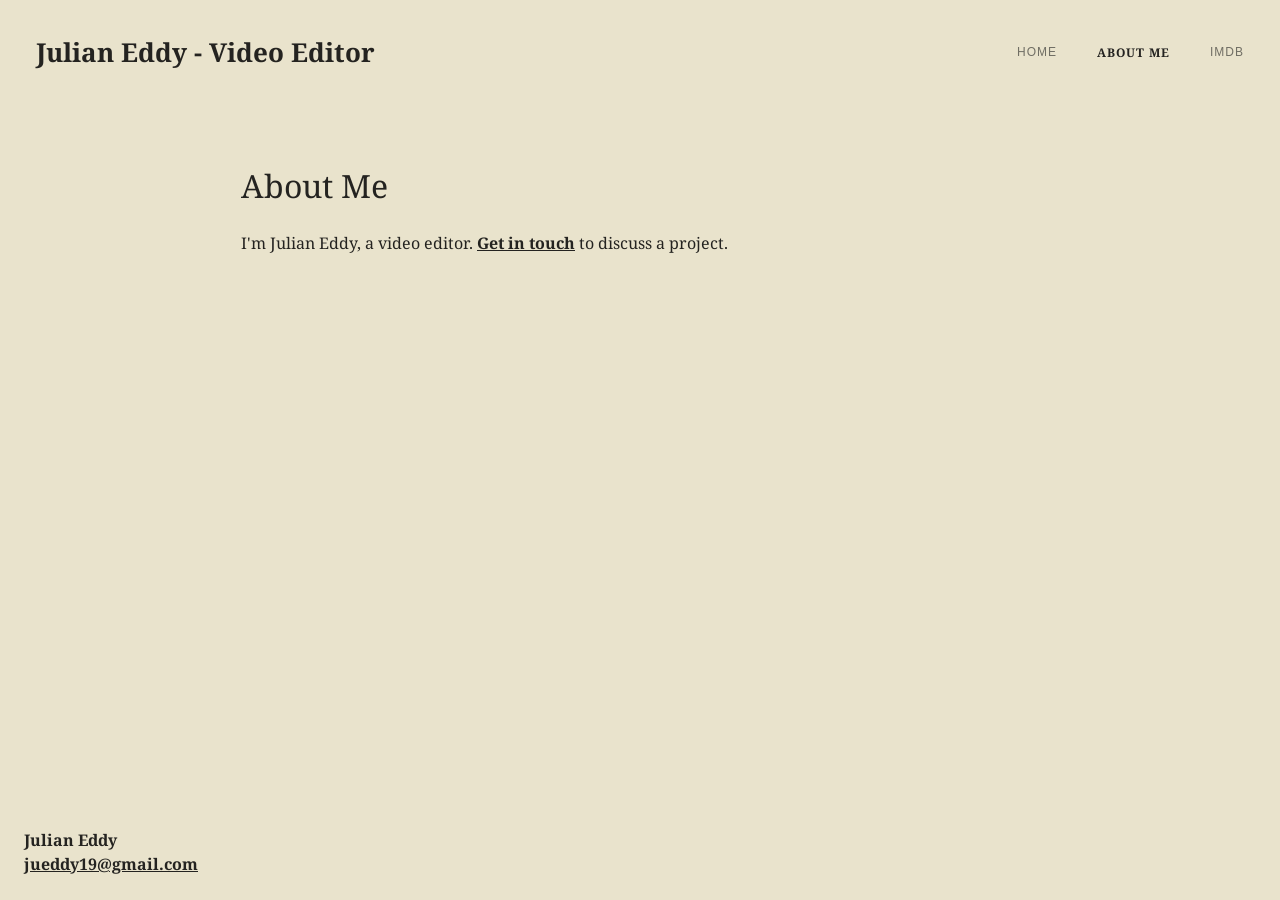
==== about me.html @ 61761f18 "added information for the sites and a new about me site" ====
<!DOCTYPE html>
<html lang="en">
<head>
	<meta charset="UTF-8">
	<meta name="viewport" content="width=device-width, initial-scale=1.0">
	<title>About Me | Julian Eddy</title>
	<link rel="preconnect" href="https://fonts.googleapis.com">
	<link rel="preconnect" href="https://fonts.gstatic.com" crossorigin>
	<link href="https://fonts.googleapis.com/css2?family=Droid+Serif:wght@400;700&display=swap" rel="stylesheet">
	<style>
		:root {
			color-scheme: light;
			font-family: 'Droid Serif', serif;
			color: #242320;
			background: #e9e3cc;
		}

		* {
			box-sizing: border-box;
		}

		body {
			margin: 0;
			min-height: 100vh;
			display: flex;
			flex-direction: column;
		}

		.site-header {
			width: 100%;
			min-height: 104px;
			padding: 24px 36px;
			display: flex;
			align-items: center;
			justify-content: space-between;
			gap: 24px;
			color: #242320;
		}

		.site-title {
			color: inherit;
			font-family: 'Droid Serif', serif;
			font-size: 26px;
			font-weight: 700;
			text-decoration: none;
		}

		.site-nav {
			display: flex;
			align-items: center;
			gap: 40px;
		}

		.site-nav a {
			color: #706e64;
			font-family: Arial, sans-serif;
			font-size: 12px;
			letter-spacing: 1px;
			text-decoration: none;
		}

		.site-nav a[aria-current="page"] {
			color: #242320;
			font-family: 'Droid Serif', serif;
			font-weight: 700;
		}

		main {
			width: min(100% - 48px, 798px);
			margin: 60px auto;
			flex: 1;
		}

		h1 {
			margin: 0 0 24px;
			font-size: 32px;
			font-weight: 400;
		}

		p {
			font-size: 16px;
			line-height: 1.6;
		}

		main a {
			color: inherit;
			font-weight: 700;
		}

		footer {
			padding: 24px;
			font-size: 16px;
			font-weight: 700;
			line-height: 1.5;
		}

		footer a {
			color: inherit;
		}

		@media (max-width: 700px) {
			.site-header {
				align-items: flex-start;
				flex-direction: column;
				padding: 22px 20px;
			}

			.site-title {
				font-size: 22px;
			}

			.site-nav {
				flex-wrap: wrap;
				gap: 20px;
			}

			main {
				margin: 40px auto;
			}
		}
	</style>
</head>
<body>
	<header class="site-header">
		<a class="site-title" href="index.html">Julian Eddy - Video Editor</a>
		<nav class="site-nav" aria-label="Main navigation">
			<a href="index.html">HOME</a>
			<a href="about%20me.html" aria-current="page">ABOUT ME</a>
			<a href="https://www.imdb.com/name/nm12898570/?ref_=fn_i_1" target="_blank" rel="noopener noreferrer">IMDB</a>
		</nav>
	</header>
	<main>
		<h1>About Me</h1>
		<p>I'm Julian Eddy, a video editor. <a href="contact.html">Get in touch</a> to discuss a project.</p>
	</main>
	<footer>
		<div>Julian Eddy</div>
		<a href="mailto:jueddy19@gmail.com">jueddy19@gmail.com</a>
	</footer>
</body>
</html>
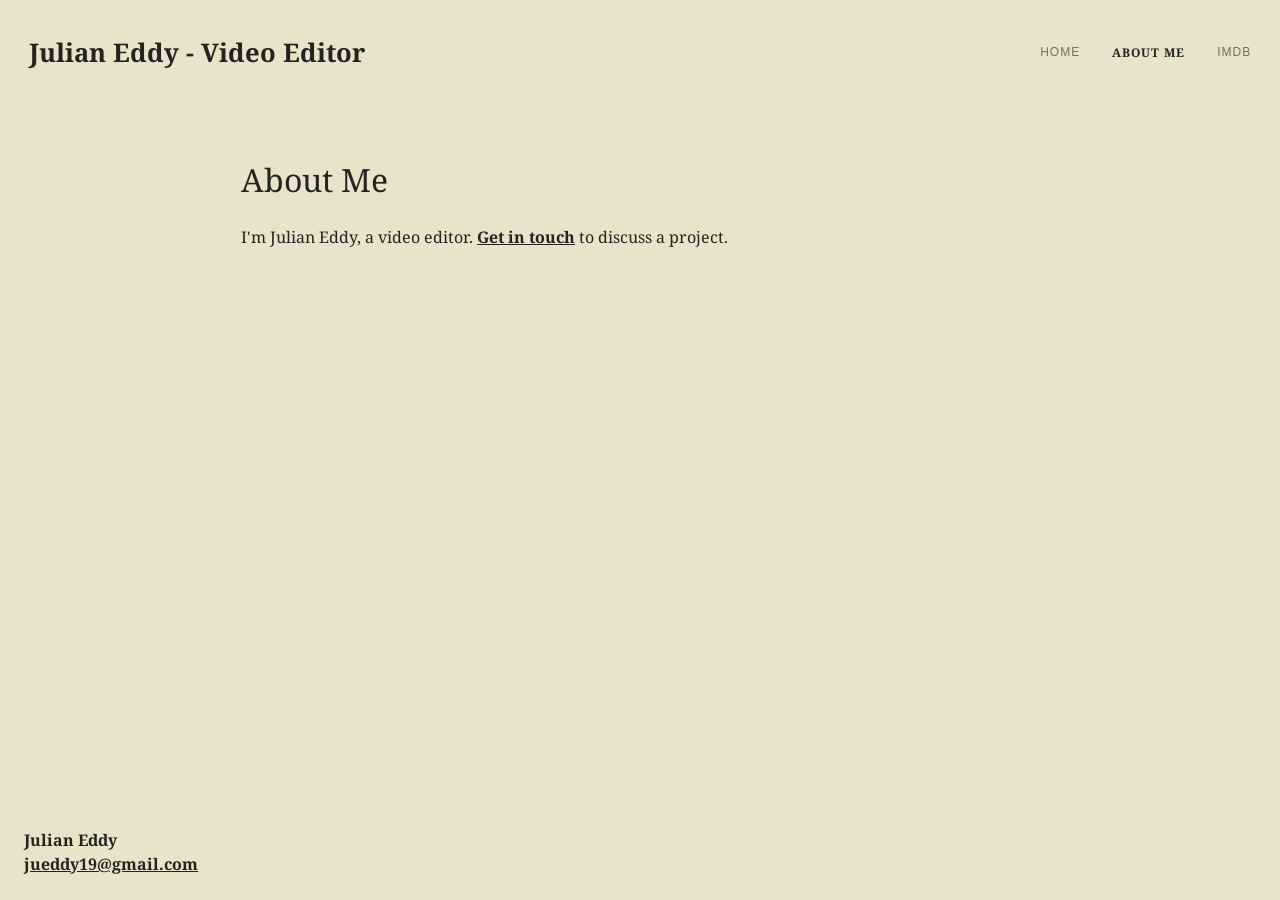
==== commit e0828c27: "resolution adjustments" ====
--- a/about me.html
+++ b/about me.html
@@ -22,6 +22,7 @@
 		body {
 			margin: 0;
 			min-height: 100vh;
+			min-height: 100svh;
 			display: flex;
 			flex-direction: column;
 		}
@@ -29,7 +30,7 @@
 		.site-header {
 			width: 100%;
 			min-height: 104px;
-			padding: 24px 36px;
+			padding: 24px clamp(20px, 2.25vw, 36px);
 			display: flex;
 			align-items: center;
 			justify-content: space-between;
@@ -40,7 +41,7 @@
 		.site-title {
 			color: inherit;
 			font-family: 'Droid Serif', serif;
-			font-size: 26px;
+			font-size: clamp(20px, 2vw, 26px);
 			font-weight: 700;
 			text-decoration: none;
 		}
@@ -48,7 +49,8 @@
 		.site-nav {
 			display: flex;
 			align-items: center;
-			gap: 40px;
+			flex-wrap: wrap;
+			gap: 12px clamp(18px, 2.5vw, 40px);
 		}
 
 		.site-nav a {
@@ -66,8 +68,8 @@
 		}
 
 		main {
-			width: min(100% - 48px, 798px);
-			margin: 60px auto;
+			width: min(calc(100% - 48px), 798px);
+			margin: clamp(40px, 6vh, 60px) auto;
 			flex: 1;
 		}
 
@@ -98,7 +100,7 @@
 			color: inherit;
 		}
 
-		@media (max-width: 700px) {
+		@media (max-width: 760px) {
 			.site-header {
 				align-items: flex-start;
 				flex-direction: column;
@@ -106,12 +108,11 @@
 			}
 
 			.site-title {
-				font-size: 22px;
+				font-size: clamp(19px, 5vw, 22px);
 			}
 
 			.site-nav {
-				flex-wrap: wrap;
-				gap: 20px;
+				gap: 16px 22px;
 			}
 
 			main {
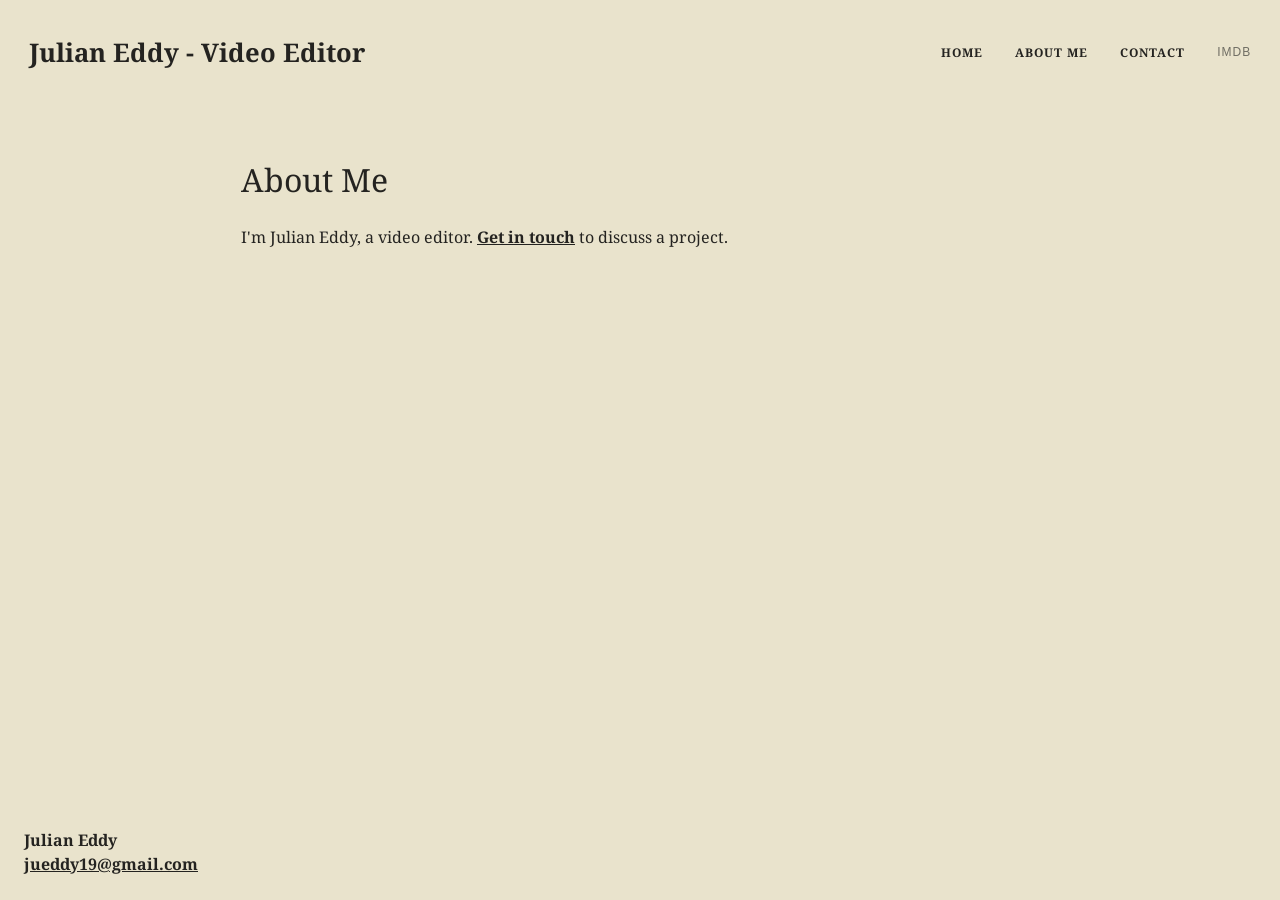
==== commit 807d7284: "fixed menu and added contact page" ====
--- a/about me.html
+++ b/about me.html
@@ -125,8 +125,9 @@
 	<header class="site-header">
 		<a class="site-title" href="index.html">Julian Eddy - Video Editor</a>
 		<nav class="site-nav" aria-label="Main navigation">
-			<a href="index.html">HOME</a>
+			<a href="index.html" aria-current="page">HOME</a>
 			<a href="about%20me.html" aria-current="page">ABOUT ME</a>
+			<a href="contact.html" aria-current="page">CONTACT</a>
 			<a href="https://www.imdb.com/name/nm12898570/?ref_=fn_i_1" target="_blank" rel="noopener noreferrer">IMDB</a>
 		</nav>
 	</header>
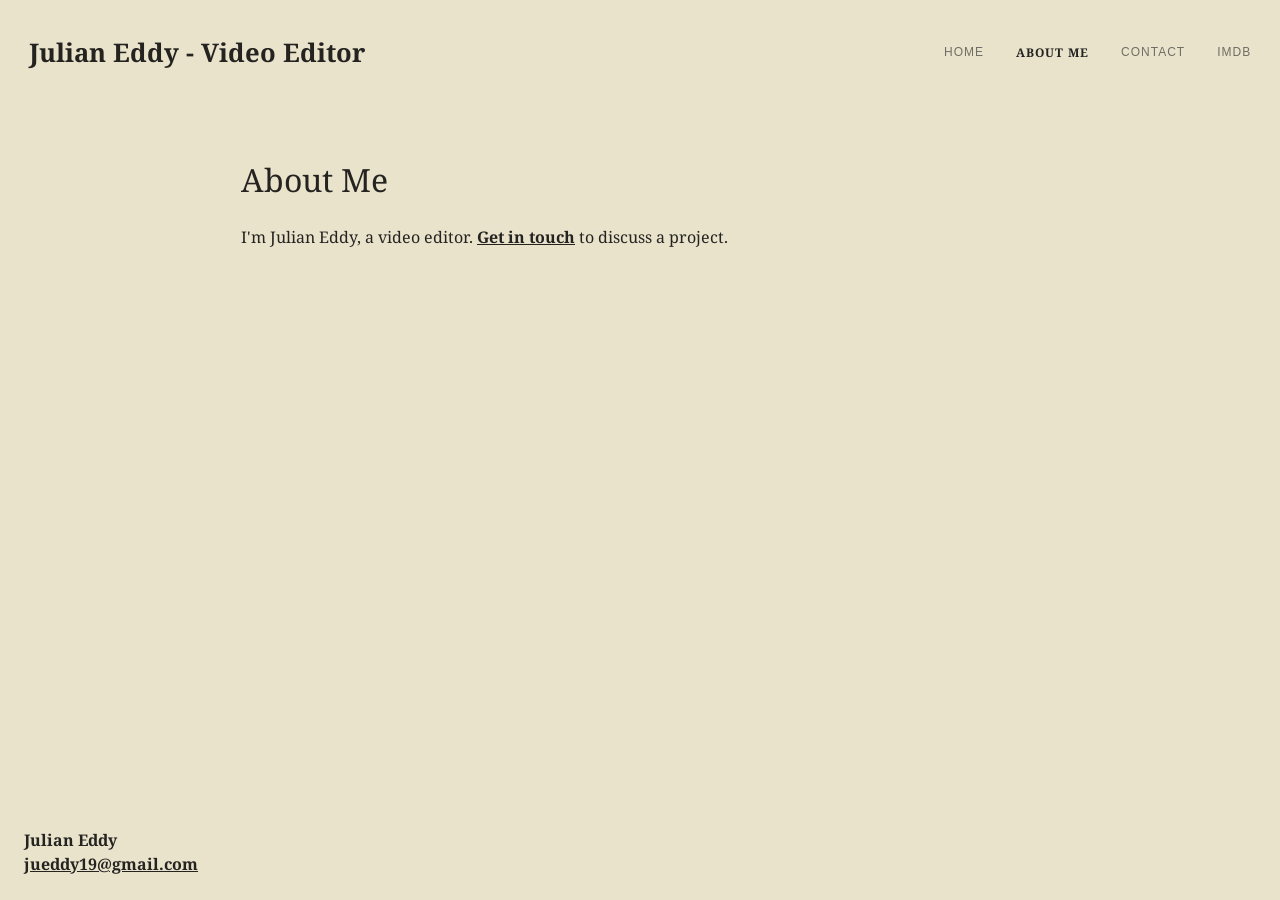
==== commit 4cbe70a6: "fixed menu bold" ====
--- a/about me.html
+++ b/about me.html
@@ -125,9 +125,9 @@
 	<header class="site-header">
 		<a class="site-title" href="index.html">Julian Eddy - Video Editor</a>
 		<nav class="site-nav" aria-label="Main navigation">
-			<a href="index.html" aria-current="page">HOME</a>
+			<a href="index.html">HOME</a>
 			<a href="about%20me.html" aria-current="page">ABOUT ME</a>
-			<a href="contact.html" aria-current="page">CONTACT</a>
+			<a href="contact.html">CONTACT</a>
 			<a href="https://www.imdb.com/name/nm12898570/?ref_=fn_i_1" target="_blank" rel="noopener noreferrer">IMDB</a>
 		</nav>
 	</header>
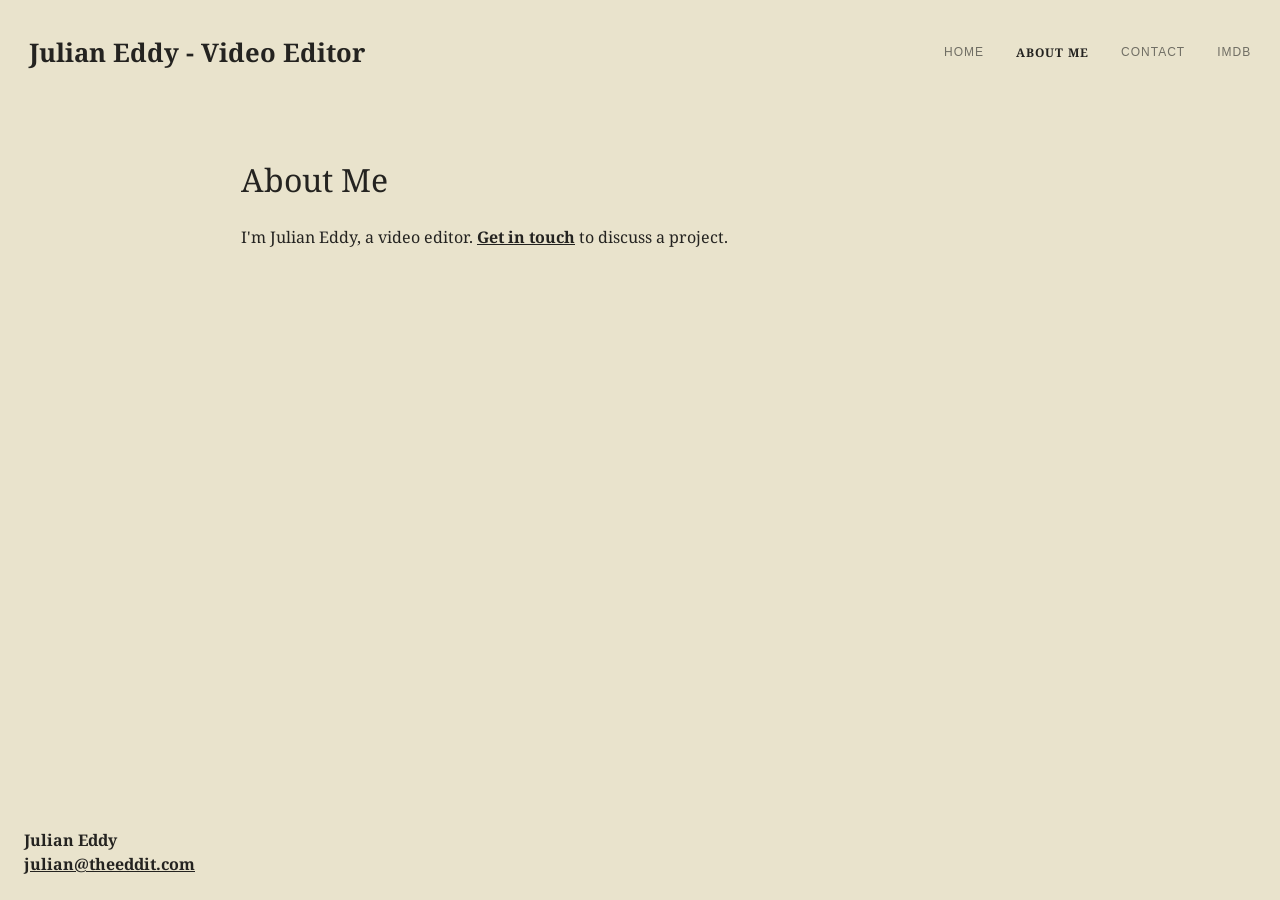
==== commit 2b85a5be: "fixed email" ====
--- a/about me.html
+++ b/about me.html
@@ -4,131 +4,19 @@
 	<meta charset="UTF-8">
 	<meta name="viewport" content="width=device-width, initial-scale=1.0">
 	<title>About Me | Julian Eddy</title>
+	<link rel="stylesheet" href="styles.css">
 	<link rel="preconnect" href="https://fonts.googleapis.com">
 	<link rel="preconnect" href="https://fonts.gstatic.com" crossorigin>
 	<link href="https://fonts.googleapis.com/css2?family=Droid+Serif:wght@400;700&display=swap" rel="stylesheet">
-	<style>
-		:root {
-			color-scheme: light;
-			font-family: 'Droid Serif', serif;
-			color: #242320;
-			background: #e9e3cc;
-		}
-
-		* {
-			box-sizing: border-box;
-		}
-
-		body {
-			margin: 0;
-			min-height: 100vh;
-			min-height: 100svh;
-			display: flex;
-			flex-direction: column;
-		}
-
-		.site-header {
-			width: 100%;
-			min-height: 104px;
-			padding: 24px clamp(20px, 2.25vw, 36px);
-			display: flex;
-			align-items: center;
-			justify-content: space-between;
-			gap: 24px;
-			color: #242320;
-		}
-
-		.site-title {
-			color: inherit;
-			font-family: 'Droid Serif', serif;
-			font-size: clamp(20px, 2vw, 26px);
-			font-weight: 700;
-			text-decoration: none;
-		}
-
-		.site-nav {
-			display: flex;
-			align-items: center;
-			flex-wrap: wrap;
-			gap: 12px clamp(18px, 2.5vw, 40px);
-		}
-
-		.site-nav a {
-			color: #706e64;
-			font-family: Arial, sans-serif;
-			font-size: 12px;
-			letter-spacing: 1px;
-			text-decoration: none;
-		}
-
-		.site-nav a[aria-current="page"] {
-			color: #242320;
-			font-family: 'Droid Serif', serif;
-			font-weight: 700;
-		}
-
-		main {
-			width: min(calc(100% - 48px), 798px);
-			margin: clamp(40px, 6vh, 60px) auto;
-			flex: 1;
-		}
-
-		h1 {
-			margin: 0 0 24px;
-			font-size: 32px;
-			font-weight: 400;
-		}
-
-		p {
-			font-size: 16px;
-			line-height: 1.6;
-		}
-
-		main a {
-			color: inherit;
-			font-weight: 700;
-		}
-
-		footer {
-			padding: 24px;
-			font-size: 16px;
-			font-weight: 700;
-			line-height: 1.5;
-		}
-
-		footer a {
-			color: inherit;
-		}
-
-		@media (max-width: 760px) {
-			.site-header {
-				align-items: flex-start;
-				flex-direction: column;
-				padding: 22px 20px;
-			}
-
-			.site-title {
-				font-size: clamp(19px, 5vw, 22px);
-			}
-
-			.site-nav {
-				gap: 16px 22px;
-			}
-
-			main {
-				margin: 40px auto;
-			}
-		}
-	</style>
 </head>
-<body>
+<body class="about-page">
 	<header class="site-header">
 		<a class="site-title" href="index.html">Julian Eddy - Video Editor</a>
 		<nav class="site-nav" aria-label="Main navigation">
 			<a href="index.html">HOME</a>
 			<a href="about%20me.html" aria-current="page">ABOUT ME</a>
 			<a href="contact.html">CONTACT</a>
-			<a href="https://www.imdb.com/name/nm12898570/?ref_=fn_i_1" target="_blank" rel="noopener noreferrer">IMDB</a>
+			<a href="https://www.imdb.com/name/nm12898570/" target="_blank" rel="noopener noreferrer">IMDB</a>
 		</nav>
 	</header>
 	<main>
@@ -137,7 +25,7 @@
 	</main>
 	<footer>
 		<div>Julian Eddy</div>
-		<a href="mailto:jueddy19@gmail.com">jueddy19@gmail.com</a>
+		<a href="mailto:julian@theeddit.com">julian@theeddit.com</a>
 	</footer>
 </body>
 </html>
--- a/styles.css
+++ b/styles.css
@@ -0,0 +1,254 @@
+:root {
+	color-scheme: light;
+	font-family: 'Droid Serif', serif;
+	color: #242320;
+	background: #e9e3cc;
+}
+
+* {
+	box-sizing: border-box;
+}
+
+body {
+	margin: 0;
+	min-height: 100vh;
+	min-height: 100svh;
+	display: flex;
+	flex-direction: column;
+}
+
+.site-header {
+	width: 100%;
+	min-height: 104px;
+	padding: 24px clamp(20px, 2.25vw, 36px);
+	display: flex;
+	align-items: center;
+	justify-content: space-between;
+	gap: 24px;
+	color: #242320;
+}
+
+.site-title {
+	color: inherit;
+	font-family: 'Droid Serif', serif;
+	font-size: clamp(20px, 2vw, 26px);
+	font-weight: 700;
+	text-decoration: none;
+}
+
+.site-nav {
+	display: flex;
+	align-items: center;
+	flex-wrap: wrap;
+	gap: 12px clamp(18px, 2.5vw, 40px);
+}
+
+.site-nav a {
+	color: #706e64;
+	font-family: Arial, sans-serif;
+	font-size: 12px;
+	letter-spacing: 1px;
+	text-decoration: none;
+}
+
+.site-nav a[aria-current="page"] {
+	color: #242320;
+	font-family: 'Droid Serif', serif;
+	font-weight: 700;
+}
+
+footer {
+	padding: 24px;
+	font-size: 16px;
+	font-weight: 700;
+	line-height: 1.5;
+}
+
+footer a {
+	color: inherit;
+}
+
+.home-page {
+	color: #242320;
+	background: #e6e0c8;
+}
+
+.home-page main {
+	flex: 1;
+	display: flex;
+	align-items: center;
+	justify-content: center;
+	width: min(calc(100% - 48px), 1140px);
+	min-width: 0;
+	margin: 0 auto 35px;
+}
+
+.video-frame {
+	width: 100%;
+	aspect-ratio: 16 / 9;
+	background: #111;
+	box-shadow: 0 8px 24px rgb(0 0 0 / 10%);
+}
+
+.video-frame iframe {
+	display: block;
+	width: 100%;
+	height: 100%;
+	border: 0;
+}
+
+.contact-page main {
+	width: min(calc(100% - 48px), 798px);
+	margin: clamp(40px, 6vh, 60px) auto 0;
+}
+
+.about-page main {
+	width: min(calc(100% - 48px), 798px);
+	margin: clamp(40px, 6vh, 60px) auto;
+	flex: 1;
+}
+
+.contact-page h1,
+.about-page h1 {
+	font-family: 'Droid Serif', serif;
+	font-size: 32px;
+	font-weight: 400;
+}
+
+.contact-page h1 {
+	margin: 0 0 42px;
+}
+
+.about-page h1 {
+	margin: 0 0 24px;
+}
+
+.contact-page p,
+.about-page p {
+	font-size: 16px;
+}
+
+.contact-page p {
+	margin: 0 0 20px;
+	line-height: 1.45;
+}
+
+.about-page p {
+	line-height: 1.6;
+}
+
+.contact-page p.email-intro {
+	margin-bottom: 18px;
+}
+
+.email-intro a,
+.about-page main a {
+	color: inherit;
+	font-weight: 700;
+}
+
+.email-intro a {
+	text-decoration: none;
+}
+
+.about-page main a {
+	text-decoration: underline;
+}
+
+.contact-page form {
+	display: grid;
+	grid-template-columns: repeat(2, minmax(0, 1fr));
+	gap: clamp(16px, 3vw, 28px) clamp(16px, 3vw, 30px);
+}
+
+.contact-page input,
+.contact-page textarea {
+	width: 100%;
+	border: 0;
+	border-radius: 0;
+	padding: 11px 15px;
+	background: #e6e0c8;
+	color: #fff;
+	font: inherit;
+	font-size: 14px;
+}
+
+.contact-page input {
+	height: 38px;
+}
+
+.contact-page input::placeholder,
+.contact-page textarea::placeholder {
+	color: #d0cec7;
+	opacity: 1;
+}
+
+.contact-page textarea {
+	grid-column: 1 / -1;
+	min-height: clamp(150px, 24vh, 200px);
+	resize: vertical;
+}
+
+.contact-page button {
+	justify-self: start;
+	min-width: 112px;
+	padding: 14px 24px;
+	border: 0;
+	border-radius: 12px;
+	background: #302f2b;
+	color: #e9e3cc;
+	font: inherit;
+	font-size: 13px;
+	letter-spacing: 2px;
+	cursor: pointer;
+}
+
+.contact-page button:hover {
+	background: #494740;
+}
+
+@media (max-width: 760px) {
+	.site-header {
+		align-items: flex-start;
+		flex-direction: column;
+		padding: 22px 20px;
+	}
+
+	.site-title {
+		font-size: clamp(19px, 5vw, 22px);
+	}
+
+	.site-nav {
+		gap: 16px 22px;
+	}
+
+	.home-page main {
+		width: calc(100% - 40px);
+		margin-bottom: 24px;
+	}
+
+	.contact-page main {
+		width: calc(100% - 40px);
+		margin-top: 36px;
+	}
+
+	.contact-page h1 {
+		margin-bottom: 30px;
+		font-size: 28px;
+	}
+
+	.about-page main {
+		margin: 40px auto;
+	}
+}
+
+@media (max-width: 560px) {
+	.contact-page form {
+		grid-template-columns: 1fr;
+		gap: 16px;
+	}
+
+	.contact-page textarea {
+		grid-column: auto;
+	}
+}
